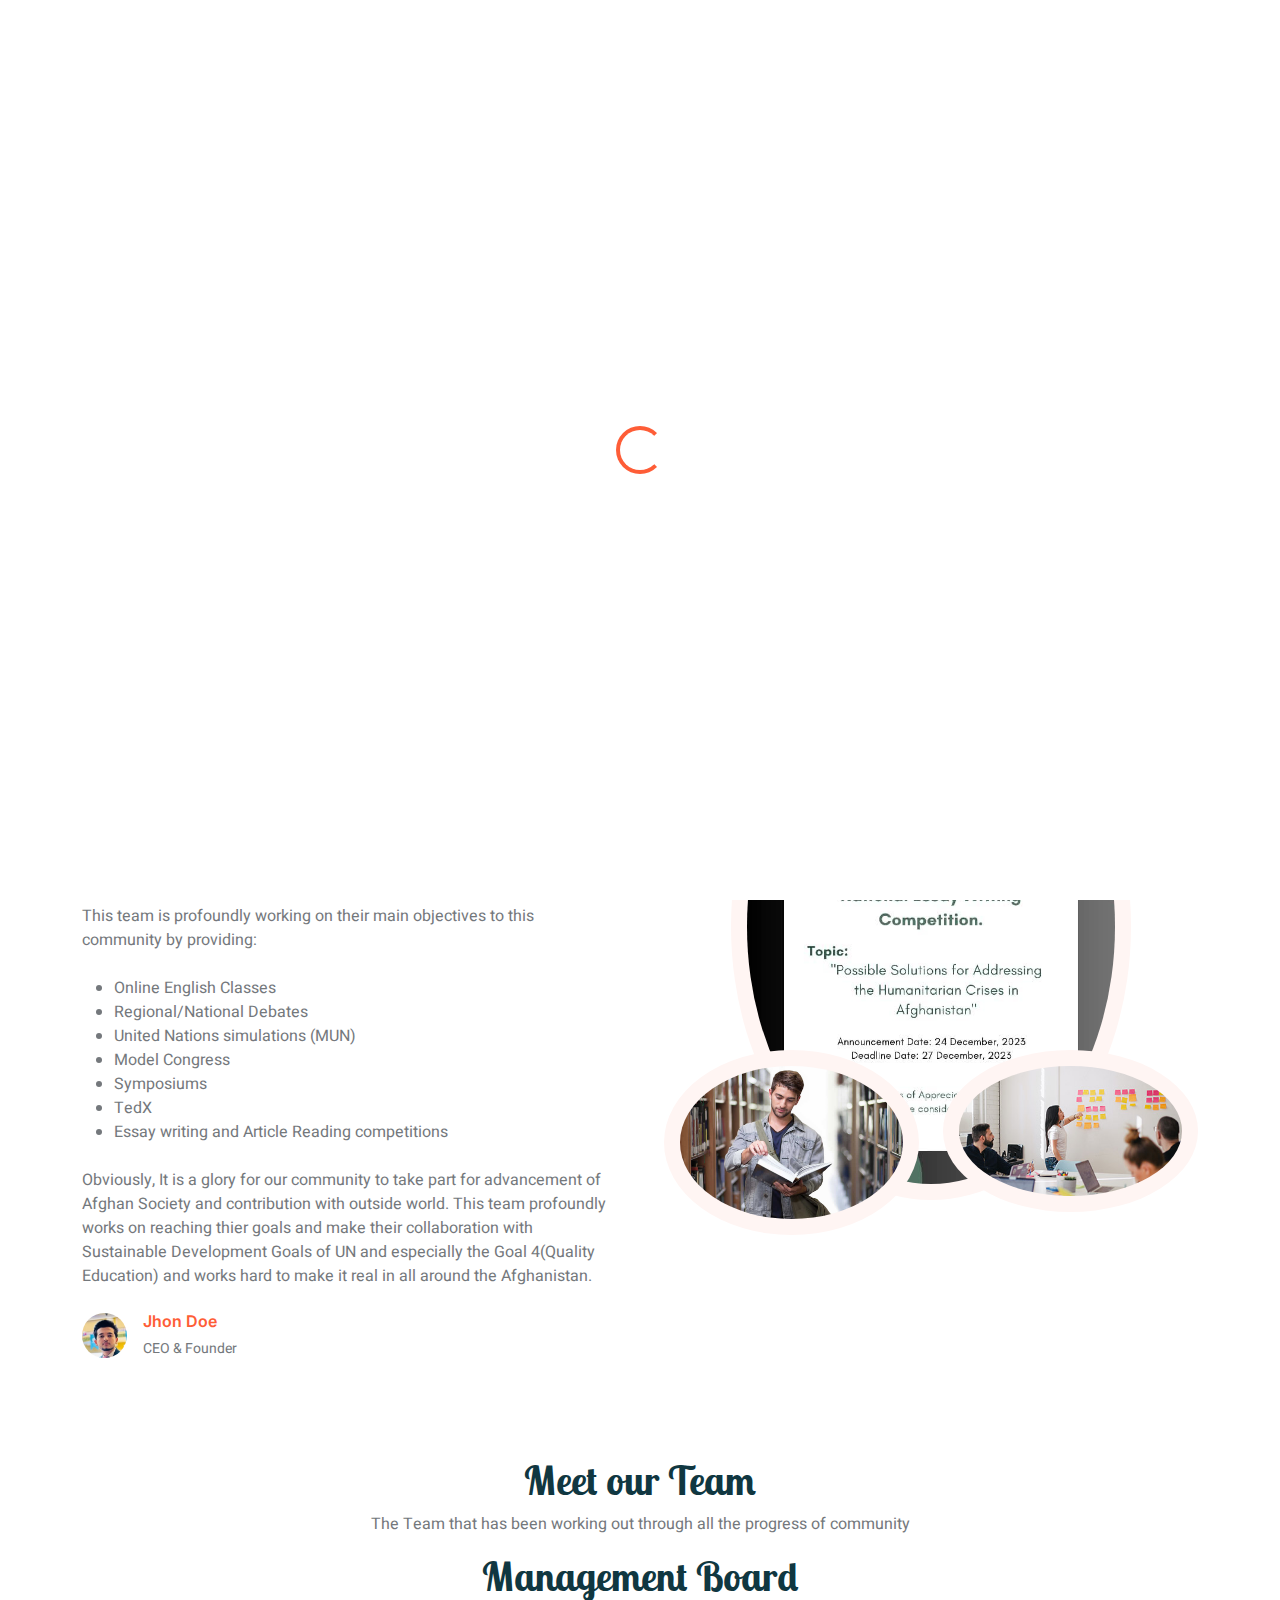
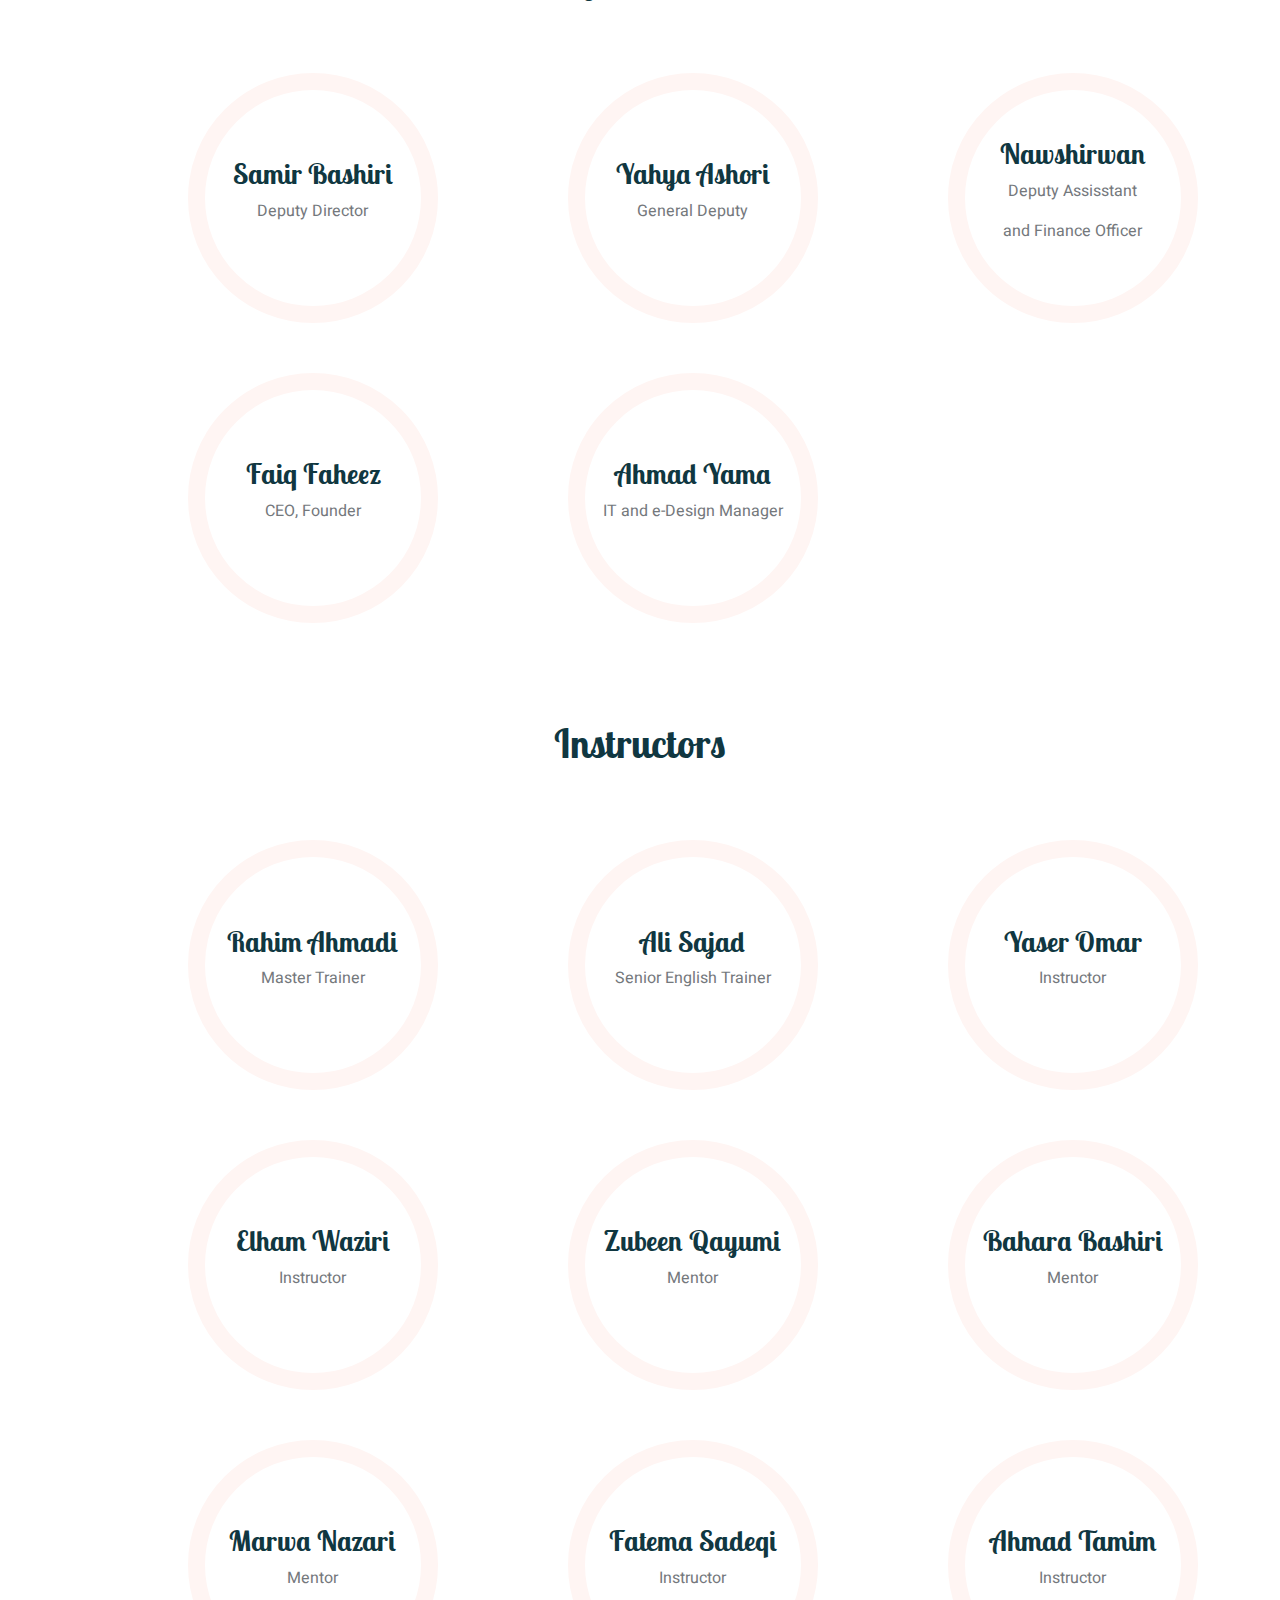
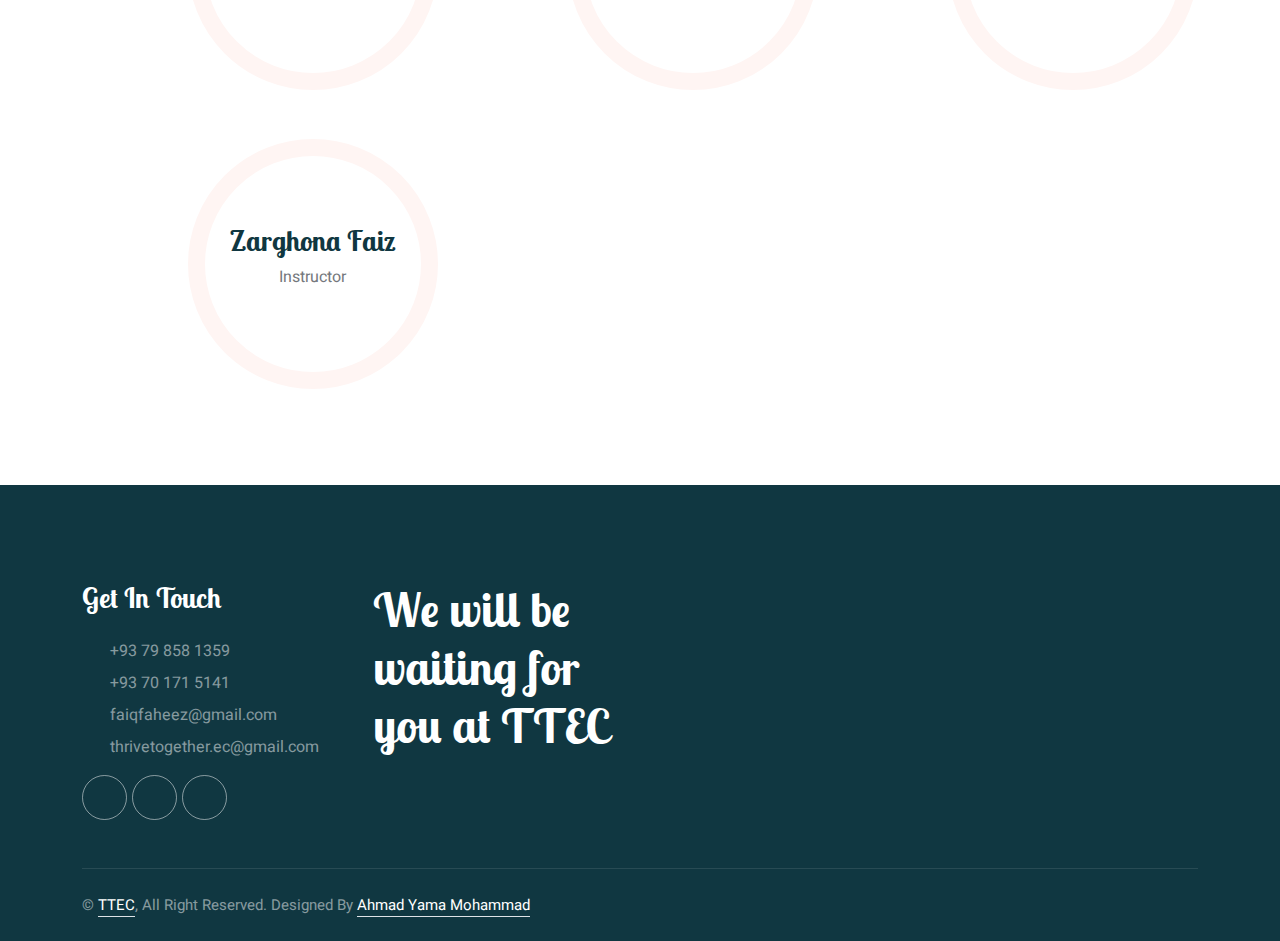
==== about.html @ d69eab87 "Add files via upload" ====
<!DOCTYPE html>
<html lang="en">

<head>
    <meta charset="utf-8">
    <title>TTEC -- About Us</title>
    <meta content="width=device-width, initial-scale=1.0" name="viewport">
    <meta content="" name="keywords">
    <meta content="" name="description">

    <!-- Favicon -->
    <link href="img/Thrive Together English Community.jpg" rel="icon">

    <!-- Google Web Fonts -->
    <link rel="preconnect" href="https://fonts.googleapis.com">
    <link rel="preconnect" href="https://fonts.gstatic.com" crossorigin>
    <link href="https://fonts.googleapis.com/css2?family=Heebo:wght@400;500;600&family=Inter:wght@600&family=Lobster+Two:wght@700&display=swap" rel="stylesheet">
    
    <!-- Icon Font Stylesheet -->
    <link href="css/all.min.css" rel="stylesheet">
    <link href="css/bootstrap-icons.css" rel="stylesheet">

    <!-- Libraries Stylesheet -->
    <link href="lib/animate/animate.min.css" rel="stylesheet">
    <link href="lib/owlcarousel/assets/owl.carousel.min.css" rel="stylesheet">

    <!-- Customized Bootstrap Stylesheet -->
    <link href="css/bootstrap.min.css" rel="stylesheet">

    <!-- Template Stylesheet -->
    <link href="css/style.css" rel="stylesheet">
</head>

<body>
    <div class="container-xxl bg-white p-0">
        <!-- Spinner Start -->
        <div id="spinner" class="show bg-white position-fixed translate-middle w-100 vh-100 top-50 start-50 d-flex align-items-center justify-content-center">
            <div class="spinner-border text-primary" style="width: 3rem; height: 3rem;" role="status">
                <span class="sr-only">Loading...</span>
            </div>
        </div>
        <!-- Spinner End -->


        <!-- Navbar Start -->
        <nav class="navbar navbar-expand-lg bg-white navbar-light sticky-top px-4 px-lg-5 py-lg-0">
            <a href="index.html" class="navbar-brand">
                <img src="img/Thrive Together English Community.jpg" width="240px" height="80px">
            </a>
            <button type="button" class="navbar-toggler" data-bs-toggle="collapse" data-bs-target="#navbarCollapse">
                <span class="navbar-toggler-icon"></span>
            </button>
            <div class="collapse navbar-collapse" id="navbarCollapse">
                <div class="navbar-nav mx-auto">
                    <a href="index.html" class="nav-item nav-link">Home</a>
                    <a href="Pages.html" class="nav-item nav-link">Pages</a>
                    <a href="facility.html" class="nav-item nav-link">Our Objectives</a>
                    <a href="about.html" class="nav-item nav-link active">About Us</a>
                    <a href="classes.html" class="nav-item nav-link">Classes</a>
                    <a href="contact.html" class="nav-item nav-link">Contact Us</a>
                </div>
                <a href="" class="btn btn-primary rounded-pill px-3 d-none d-lg-block">Join Us<i class="fa fa-arrow-right ms-3"></i></a>
            </div>
        </nav>
        <!-- Navbar End -->


        <!-- Page Header End -->
        <div class="container-xxl py-5 page-header position-relative mb-5">
            <div class="container py-5">
                <h1 class="display-2 text-white animated slideInDown mb-4">About Us</h1>
                <nav aria-label="breadcrumb animated slideInDown">
                    <ol class="breadcrumb">
                        <li class="breadcrumb-item"><a href="#">Home</a></li>
                        <li class="breadcrumb-item"><a href="#">Pages</a></li>
                        <li class="breadcrumb-item text-white active" aria-current="page">About Us</li>
                    </ol>
                </nav>
            </div>
        </div>
        <!-- Page Header End -->


        <!-- About Start -->
        <div class="container-xxl py-5">
            <div class="container">
                <div class="row g-5 align-items-center">
                    <div class="col-lg-6 wow fadeInUp" data-wow-delay="0.1s">
                        <h1 class="mb-4">About Us</h1>
                        <p>Noting with highly concern that tens of thousands of Afghans particularly girls are currently out of education and this concern become huger by the time passed; many of Afghans, especially girls lost their hope, motivation and dedication, in other words, they are inclined to believe in that they are vicitims and their lives are destroyed.</p>
                        <p class="mb-4">With the aim of solving this deep concern, this community, Thrive Together created and plays a role in sustaining the capacity of Afghan Youth especially girls in English language. This team is considered to be a team of internationally certified English trainers including native and non-native English Speakers with life-time certification of teaching including TESOL, TOFEL and others.</p>
                        <p class="mb-4">This team is profoundly working on their main objectives to this community by providing: </p>
                        <ul class="mb-4">
                            <li>Online English Classes</li>
                            <li>Regional/National Debates</li>
                            <li>United Nations simulations (MUN) </li>
                            <li>Model Congress</li>
                            <li>Symposiums</li>
                            <li>TedX</li>
                            <li>Essay writing and Article Reading competitions</li>
                        </ul>
                        <p class="mb-4">Obviously, It is a glory for our community to take part for advancement of Afghan Society and contribution with outside world. This team profoundly works on reaching thier goals and make their collaboration with Sustainable Development Goals of UN and especially the Goal 4(Quality Education) and works hard to make it real in all around the Afghanistan.</p>
                        <div class="row g-4 align-items-center">
                            <div class="col-sm-6">
                                <div class="d-flex align-items-center">
                                    <img class="rounded-circle flex-shrink-0" src="img/user.jpg" alt="" style="width: 45px; height: 45px;">
                                    <div class="ms-3">
                                        <h6 class="text-primary mb-1">Jhon Doe</h6>
                                        <small>CEO & Founder</small>
                                    </div>
                                    
                                </div>
                                
                            </div>
                        </div>
                    </div>
                    <div class="col-lg-6 about-img wow fadeInUp" data-wow-delay="0.5s">
                        <div class="row">
                            <div class="col-12 text-center">
                                <img class="img-fluid w-75 rounded-circle bg-light p-3" src="img/ad.jpeg" alt="">
                            </div>
                            <div class="col-6 text-start" style="margin-top: -150px;">
                                <img class="img-fluid w-100 rounded-circle bg-light p-3" src="img/make_img.jpg" alt="">
                            </div>
                            <div class="col-6 text-end" style="margin-top: -150px;">
                                <img class="img-fluid w-100 rounded-circle bg-light p-3" src="img/meeting-02.jpg" alt="">
                            </div>
                        </div>
                    </div>
                </div>
            </div>
        </div>
        <!-- About End -->




        <!-- Team Start -->
        <div class="container-xxl py-5">
            <div class="container">
                <div class="text-center mx-auto mb-5 wow fadeInUp" data-wow-delay="0.1s" style="max-width: 600px;">
                    <h1 class="mb-6">Meet our Team</h1>
                    <p>The Team that has been working out through all the progress of community</p>
                    <h1 class="mb-3">Management Board</h1>
                    
                </div>
                <div class="row g-4">
                    
                    <div class="col-lg-4 col-md-6 wow fadeInUp" data-wow-delay="0.1s">
                        <div class="team-item position-relative">
                            <img class="img-fluid rounded-circle w-75" src="img/uk.png" alt="">
                            <div class="team-text">
                                <h3>Samir Bashiri</h3>
                                <p>Deputy Director</p>
                                
                            </div>
                        </div>
                    </div>
                    <div class="col-lg-4 col-md-6 wow fadeInUp" data-wow-delay="0.3s">
                        <div class="team-item position-relative">
                            <img class="img-fluid rounded-circle w-75" src="img/uk.png" alt="">
                            <div class="team-text">
                                <h3>Yahya Ashori</h3>
                                <p>General Deputy</p>
                                
                            </div>
                        </div>
                    </div>
                    <div class="col-lg-4 col-md-6 wow fadeInUp" data-wow-delay="0.5s">
                        <div class="team-item position-relative">
                            <img class="img-fluid rounded-circle w-75" src="img/uk.png" alt="">
                            <div class="team-text">
                                <h3>Nawshirwan</h3>
                                <p>Deputy Assisstant</p>
                                <p>and Finance Officer</p>
                            </div>
                        </div>
                    </div>
                    <div class="col-lg-4 col-md-6 wow fadeInUp" data-wow-delay="0.5s">
                        <div class="team-item position-relative">
                            <img class="img-fluid rounded-circle w-75" src="img/uk.png" alt="">
                            <div class="team-text">
                                <h3>Faiq Faheez</h3>
                                <p>CEO, Founder</p>
                            </div>
                        </div>
                    </div>
                    <div class="col-lg-4 col-md-6 wow fadeInUp" data-wow-delay="0.5s">
                        <div class="team-item position-relative">
                            <img class="img-fluid rounded-circle w-75" src="img/uk.png" alt="">
                            <div class="team-text">
                                <h3>Ahmad Yama</h3>
                                <p>IT and e-Design Manager</p>
                            </div>
                        </div>
                    </div>
                    
                </div>
            </div>
        </div>
        <div class="container-xxl py-5">
            <div class="container">
                <div class="text-center mx-auto mb-5 wow fadeInUp" data-wow-delay="0.1s" style="max-width: 600px;">
                    <h1 class="mb-3">Instructors</h1>
                    
                </div>
                <div class="row g-4">
                    
                    <div class="col-lg-4 col-md-6 wow fadeInUp" data-wow-delay="0.1s">
                        <div class="team-item position-relative">
                            <img class="img-fluid rounded-circle w-75" src="img/uk.png" alt="">
                            <div class="team-text">
                                <h3>Rahim Ahmadi</h3>
                                <p>Master Trainer</p>
                                
                            </div>
                        </div>
                    </div>
                    <div class="col-lg-4 col-md-6 wow fadeInUp" data-wow-delay="0.3s">
                        <div class="team-item position-relative">
                            <img class="img-fluid rounded-circle w-75" src="img/uk.png" alt="">
                            <div class="team-text">
                                <h3>Ali Sajad</h3>
                                <p>Senior English Trainer</p>
                                
                            </div>
                        </div>
                    </div>
                    <div class="col-lg-4 col-md-6 wow fadeInUp" data-wow-delay="0.5s">
                        <div class="team-item position-relative">
                            <img class="img-fluid rounded-circle w-75" src="img/uk.png" alt="">
                            <div class="team-text">
                                <h3>Yaser Omar</h3>
                                <p>Instructor</p>
                                
                            </div>
                        </div>
                    </div>
                    <div class="col-lg-4 col-md-6 wow fadeInUp" data-wow-delay="0.5s">
                        <div class="team-item position-relative">
                            <img class="img-fluid rounded-circle w-75" src="img/uk.png" alt="">
                            <div class="team-text">
                                <h3>Elham Waziri</h3>
                                <p>Instructor</p>
                            </div>
                        </div>
                    </div>
                    <div class="col-lg-4 col-md-6 wow fadeInUp" data-wow-delay="0.5s">
                        <div class="team-item position-relative">
                            <img class="img-fluid rounded-circle w-75" src="img/uk.png" alt="">
                            <div class="team-text">
                                <h3>Zubeen Qayumi</h3>
                                <p>Mentor</p>
                            </div>
                        </div>
                    </div>
                    <div class="col-lg-4 col-md-6 wow fadeInUp" data-wow-delay="0.5s">
                        <div class="team-item position-relative">
                            <img class="img-fluid rounded-circle w-75" src="img/uk.png" alt="">
                            <div class="team-text">
                                <h3>Bahara Bashiri</h3>
                                <p>Mentor</p>
                            </div>
                        </div>
                    </div>
                    <div class="col-lg-4 col-md-6 wow fadeInUp" data-wow-delay="0.5s">
                        <div class="team-item position-relative">
                            <img class="img-fluid rounded-circle w-75" src="img/uk.png" alt="">
                            <div class="team-text">
                                <h3>Marwa Nazari</h3>
                                <p>Mentor</p>
                            </div>
                        </div>
                    </div>
                    <div class="col-lg-4 col-md-6 wow fadeInUp" data-wow-delay="0.5s">
                        <div class="team-item position-relative">
                            <img class="img-fluid rounded-circle w-75" src="img/uk.png" alt="">
                            <div class="team-text">
                                <h3>Fatema Sadeqi</h3>
                                <p>Instructor</p>
                            </div>
                        </div>
                    </div>
                    <div class="col-lg-4 col-md-6 wow fadeInUp" data-wow-delay="0.5s">
                        <div class="team-item position-relative">
                            <img class="img-fluid rounded-circle w-75" src="img/uk.png" alt="">
                            <div class="team-text">
                                <h3>Ahmad Tamim</h3>
                                <p>Instructor</p>
                            </div>
                        </div>
                    </div>
                    <div class="col-lg-4 col-md-6 wow fadeInUp" data-wow-delay="0.5s">
                        <div class="team-item position-relative">
                            <img class="img-fluid rounded-circle w-75" src="img/uk.png" alt="">
                            <div class="team-text">
                                <h3>Zarghona Faiz</h3>
                                <p>Instructor</p>
                            </div>
                        </div>
                    </div>
                </div>
            </div>
        </div>
        <!-- Team End -->


        <!-- Footer Start -->
        <div class="container-fluid bg-dark text-white-50 footer pt-5 mt-5 wow fadeIn" data-wow-delay="0.1s">
            <div class="container py-5">
                <div class="row g-5">
                    <div class="col-lg-3 col-md-6">
                        <h3 class="text-white mb-4">Get In Touch</h3>
                        <p class="mb-2"><i class="fa fa-phone-alt me-3"></i>+93 79 858 1359</p>
                        <p class="mb-2"><i class="fa fa-phone-alt me-3"></i>+93 70 171 5141</p>
                        <p class="mb-2"><i class="fa fa-envelope me-3"></i>faiqfaheez@gmail.com</p>
                        <p class="mb-2"><i class="fa fa-envelope me-3"></i>thrivetogether.ec@gmail.com</p>
                        <div class="d-flex pt-2">
                            <a class="btn btn-outline-light btn-social" href=""><i class="fab fa-instagram"></i></a>
                            <a class="btn btn-outline-light btn-social" href=""><i class="fab fa-whatsapp"></i></a>
                            <a class="btn btn-outline-light btn-social" href="https://www.facebook.com/profile.php?id=61555067455308"><i class="fab fa-facebook-f"></i></a>
                        </div>
                    </div>
                    
                    <div class="col-lg-3 col-md-6">
                        <h1 class="display-5 text-white animated slideInDown mb+1">We will be waiting for you at TTEC</h1>
                    </div>
                    
                </div>
            </div>
            <div class="container">
                <div class="copyright">
                    <div class="row">
                        <div class="col-md-6 text-center text-md-start mb-3 mb-md-0">
                            &copy; <a class="border-bottom" href="https://www.facebook.com/profile.php?id=61555067455308">TTEC</a>, All Right Reserved. 
							
							<!--/*** This template is free as long as you keep the footer author’s credit link/attribution link/backlink. If you'd like to use the template without the footer author’s credit link/attribution link/backlink, you can purchase the Credit Removal License from "https://htmlcodex.com/credit-removal". Thank you for your support. ***/-->
							Designed By <a class="border-bottom" href="https://www.facebook.com/ahmad.yama.319/">Ahmad Yama Mohammad</a>
                        </div>
                    </div>
                </div>
            </div>
        </div>
        <!-- Footer End -->


        <!-- Back to Top -->
        <a href="#" class="btn btn-lg btn-primary btn-lg-square back-to-top"><i class="bi bi-arrow-up"></i></a>
    </div>

    <!-- JavaScript Libraries -->
    <script src="https://code.jquery.com/jquery-3.4.1.min.js"></script>
    <script src="https://cdn.jsdelivr.net/npm/bootstrap@5.0.0/dist/js/bootstrap.bundle.min.js"></script>
    <script src="lib/wow/wow.min.js"></script>
    <script src="lib/easing/easing.min.js"></script>
    <script src="lib/waypoints/waypoints.min.js"></script>
    <script src="lib/owlcarousel/owl.carousel.min.js"></script>

    <!-- Template Javascript -->
    <script src="js/main.js"></script>
</body>

</html>
---- css/style.css ----
/********** Template CSS **********/
:root {
    --primary: #FE5D37;
    --light: #FFF5F3;
    --dark: #103741;
}

.back-to-top {
    position: fixed;
    display: none;
    right: 45px;
    bottom: 45px;
    z-index: 99;
}


/*** Spinner ***/
#spinner {
    opacity: 0;
    visibility: hidden;
    transition: opacity .5s ease-out, visibility 0s linear .5s;
    z-index: 99999;
}

#spinner.show {
    transition: opacity .5s ease-out, visibility 0s linear 0s;
    visibility: visible;
    opacity: 1;
}


/*** Button ***/
.btn {
    font-weight: 500;
    transition: .5s;
}

.btn.btn-primary {
    color: #FFFFFF;
}

.btn-square {
    width: 38px;
    height: 38px;
}

.btn-sm-square {
    width: 32px;
    height: 32px;
}

.btn-lg-square {
    width: 48px;
    height: 48px;
}

.btn-square,
.btn-sm-square,
.btn-lg-square {
    padding: 0;
    display: flex;
    align-items: center;
    justify-content: center;
    font-weight: normal;
    border-radius: 50px;
}


/*** Heading ***/
h1,
h2,
h3,
h4,
.h1,
.h2,
.h3,
.h4,
.display-1,
.display-2,
.display-3,
.display-4,
.display-5,
.display-6 {
    font-family: 'Lobster Two', cursive;
    font-weight: 700;
}

h5,
h6,
.h5,
.h6 {
    font-weight: 600;
}

.font-secondary {
    font-family: 'Lobster Two', cursive;
}


/*** Navbar ***/
.navbar .navbar-nav .nav-link {
    padding: 30px 15px;
    color: var(--dark);
    font-weight: 500;
    outline: none;
}

.navbar .navbar-nav .nav-link:hover,
.navbar .navbar-nav .nav-link.active {
    color: var(--primary);
}

.navbar.sticky-top {
    top: -100px;
    transition: .5s;
}

.navbar .dropdown-toggle::after {
    border: none;
    content: "\f107";
    font-family: "Font Awesome 5 Free";
    font-weight: 900;
    vertical-align: middle;
    margin-left: 5px;
    transition: .5s;
}

.navbar .dropdown-toggle[aria-expanded=true]::after {
    transform: rotate(-180deg);
}

@media (max-width: 991.98px) {
    .navbar .navbar-nav .nav-link  {
        margin-right: 0;
        padding: 10px 0;
    }

    .navbar .navbar-nav {
        margin-top: 15px;
        border-top: 1px solid #EEEEEE;
    }
}

@media (min-width: 992px) {
    .navbar .nav-item .dropdown-menu {
        display: block;
        top: calc(100% - 15px);
        margin-top: 0;
        opacity: 0;
        visibility: hidden;
        transition: .5s;
        
    }

    .navbar .nav-item:hover .dropdown-menu {
        top: 100%;
        visibility: visible;
        transition: .5s;
        opacity: 1;
    }
}


/*** Header ***/
.header-carousel::before,
.header-carousel::after,
.page-header::before,
.page-header::after {
    position: absolute;
    content: "";
    width: 100%;
    height: 10px;
    top: 0;
    left: 0;
    background: url(../img/bg-header-top.png) center center repeat-x;
    z-index: 1;
}

.header-carousel::after,
.page-header::after {
    height: 19px;
    top: auto;
    bottom: 0;
    background: url(../img/bg-header-bottom.png) center center repeat-x;
}

@media (max-width: 768px) {
    .header-carousel .owl-carousel-item {
        position: relative;
        min-height: 500px;
    }
    
    .header-carousel .owl-carousel-item img {
        position: absolute;
        width: 100%;
        height: 100%;
        object-fit: cover;
    }

    .header-carousel .owl-carousel-item p {
        font-size: 16px !important;
        font-weight: 400 !important;
    }

    .header-carousel .owl-carousel-item h1 {
        font-size: 30px;
        font-weight: 600;
    }
}

.header-carousel .owl-nav {
    position: absolute;
    top: 50%;
    right: 8%;
    transform: translateY(-50%);
    display: flex;
    flex-direction: column;
}

.header-carousel .owl-nav .owl-prev,
.header-carousel .owl-nav .owl-next {
    margin: 7px 0;
    width: 45px;
    height: 45px;
    display: flex;
    align-items: center;
    justify-content: center;
    color: #FFFFFF;
    background: transparent;
    border: 1px solid #FFFFFF;
    border-radius: 45px;
    font-size: 22px;
    transition: .5s;
}

.header-carousel .owl-nav .owl-prev:hover,
.header-carousel .owl-nav .owl-next:hover {
    background: var(--primary);
    border-color: var(--primary);
}

.page-header {
    background: linear-gradient(rgba(0, 0, 0, .2), rgba(0, 0, 0, .2)), url(../img/carousel-1.jpg) center center no-repeat;
    background-size: cover;
}

.breadcrumb-item + .breadcrumb-item::before {
    color: rgba(255, 255, 255, .5);
}


/*** Facility ***/
.facility-item .facility-icon {
    position: relative;
    margin: 0 auto;
    width: 100px;
    height: 100px;
    border-radius: 100px;
    display: flex;
    align-items: center;
    justify-content: center;
}

.facility-item .facility-icon::before {
    position: absolute;
    content: "";
    width: 100%;
    height: 100%;
    top: 0;
    left: 0;
    background: rgba(255, 255, 255, .9);
    transition: .5s;
    z-index: 1;
}

.facility-item .facility-icon span {
    position: absolute;
    content: "";
    width: 15px;
    height: 30px;
    top: 0;
    left: 0;
    border-radius: 50%;
}

.facility-item .facility-icon span:last-child {
    left: auto;
    right: 0;
}

.facility-item .facility-icon i {
    position: relative;
    z-index: 2;
}

.facility-item .facility-text {
    position: relative;
    min-height: 250px;
    padding: 30px;
    border-radius: 100%;
    display: flex;
    text-align: center;
    justify-content: center;
    flex-direction: column;
}

.facility-item .facility-text::before {
    position: absolute;
    content: "";
    width: 100%;
    height: 100%;
    top: 0;
    left: 0;
    background: rgba(255, 255, 255, .9);
    transition: .5s;
    z-index: 1;
}

.facility-item .facility-text * {
    position: relative;
    z-index: 2;
}

.facility-item:hover .facility-icon::before,
.facility-item:hover .facility-text::before {
    background: transparent;
}

.facility-item * {
    transition: .5s;
}

.facility-item:hover * {
    color: #FFFFFF !important;
}


/*** About ***/
.about-img img {
    transition: .5s;
}

.about-img img:hover {
    background: var(--primary) !important;
}


/*** Classes ***/
.classes-item {
    transition: .5s;
}

.classes-item:hover {
    margin-top: -10px;
}


/*** Team ***/
.team-item .team-text {
    position: absolute;
    width: 250px;
    height: 250px;
    bottom: 0;
    right: 0;
    display: flex;
    align-items: center;
    justify-content: center;
    flex-direction: column;
    background: #FFFFFF;
    border: 17px solid var(--light);
    border-radius: 250px;
    transition: .5s;
}

.team-item:hover .team-text {
    border-color: var(--primary);
}


/*** Testimonial ***/
.testimonial-carousel {
    padding-left: 1.5rem;
    padding-right: 1.5rem;
}

@media (min-width: 576px) {
    .testimonial-carousel {
        padding-left: 4rem;
        padding-right: 4rem;
    }
}

.testimonial-carousel .testimonial-item .border {
    border: 1px dashed rgba(0, 185, 142, .3) !important;
}

.testimonial-carousel .owl-nav {
    position: absolute;
    width: 100%;
    height: 45px;
    top: 50%;
    left: 0;
    transform: translateY(-50%);
    display: flex;
    justify-content: space-between;
    z-index: 1;
}

.testimonial-carousel .owl-nav .owl-prev,
.testimonial-carousel .owl-nav .owl-next {
    position: relative;
    width: 45px;
    height: 45px;
    display: flex;
    align-items: center;
    justify-content: center;
    color: #FFFFFF;
    background: var(--primary);
    border-radius: 45px;
    font-size: 20px;
    transition: .5s;
}

.testimonial-carousel .owl-nav .owl-prev:hover,
.testimonial-carousel .owl-nav .owl-next:hover {
    background: var(--dark);
}


/*** Footer ***/
.footer .btn.btn-social {
    margin-right: 5px;
    width: 45px;
    height: 45px;
    display: flex;
    align-items: center;
    justify-content: center;
    color: #FFFFFF;
    border: 1px solid rgba(255,255,255,0.5);
    border-radius: 45px;
    transition: .3s;
}

.footer .btn.btn-social:hover {
    border-color: var(--primary);
    background: var(--primary);
}

.footer .btn.btn-link {
    display: block;
    margin-bottom: 5px;
    padding: 0;
    text-align: left;
    font-size: 16px;
    font-weight: normal;
    text-transform: capitalize;
    transition: .3s;
}

.footer .btn.btn-link::before {
    position: relative;
    content: "\f105";
    font-family: "Font Awesome 5 Free";
    font-weight: 900;
    margin-right: 10px;
}

.footer .btn.btn-link:hover {
    color: var(--primary) !important;
    letter-spacing: 1px;
    box-shadow: none;
}

.footer .form-control {
    border-color: rgba(255,255,255,0.5);
}

.footer .copyright {
    padding: 25px 0;
    font-size: 15px;
    border-top: 1px solid rgba(256, 256, 256, .1);
}

.footer .copyright a {
    color: #FFFFFF;
}

.footer .footer-menu a {
    margin-right: 15px;
    padding-right: 15px;
    border-right: 1px solid rgba(255, 255, 255, .1);
}

.footer .copyright a:hover,
.footer .footer-menu a:hover {
    color: var(--primary) !important;
}

.footer .footer-menu a:last-child {
    margin-right: 0;
    padding-right: 0;
    border-right: none;
}
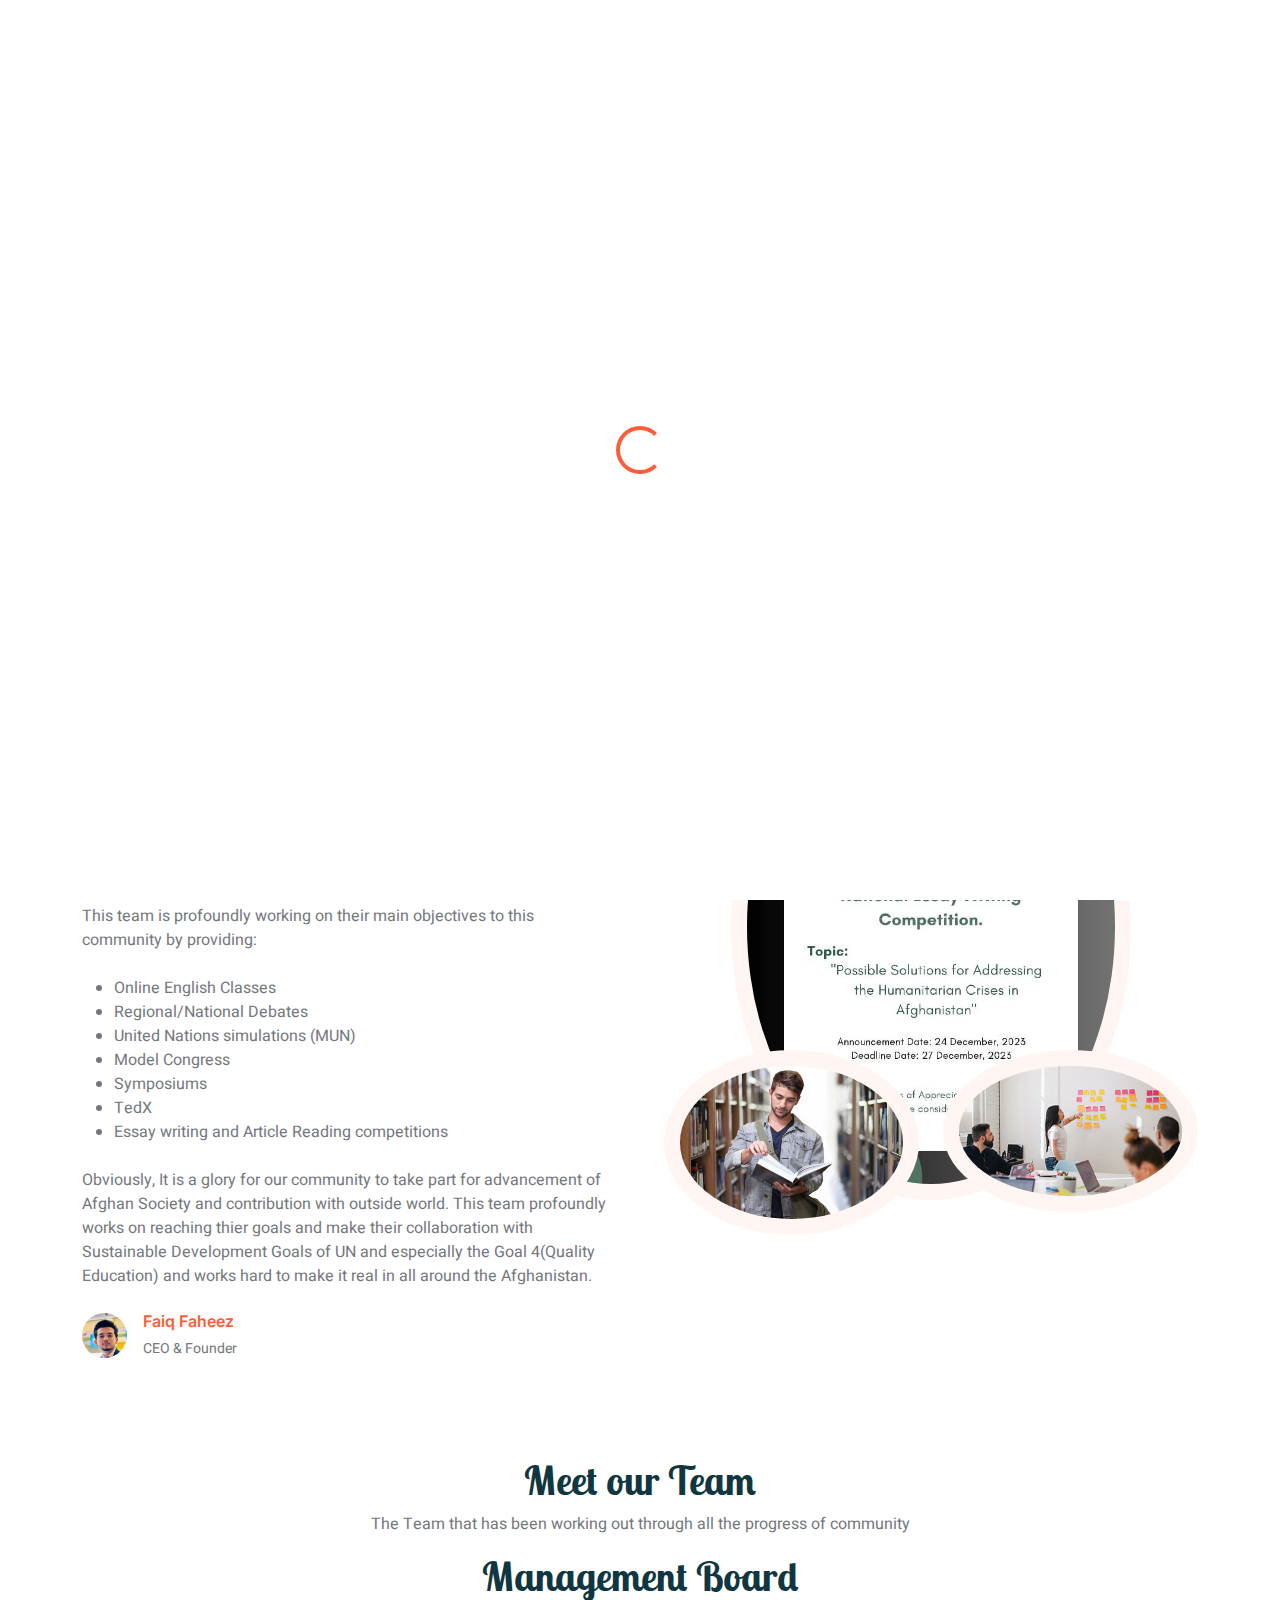
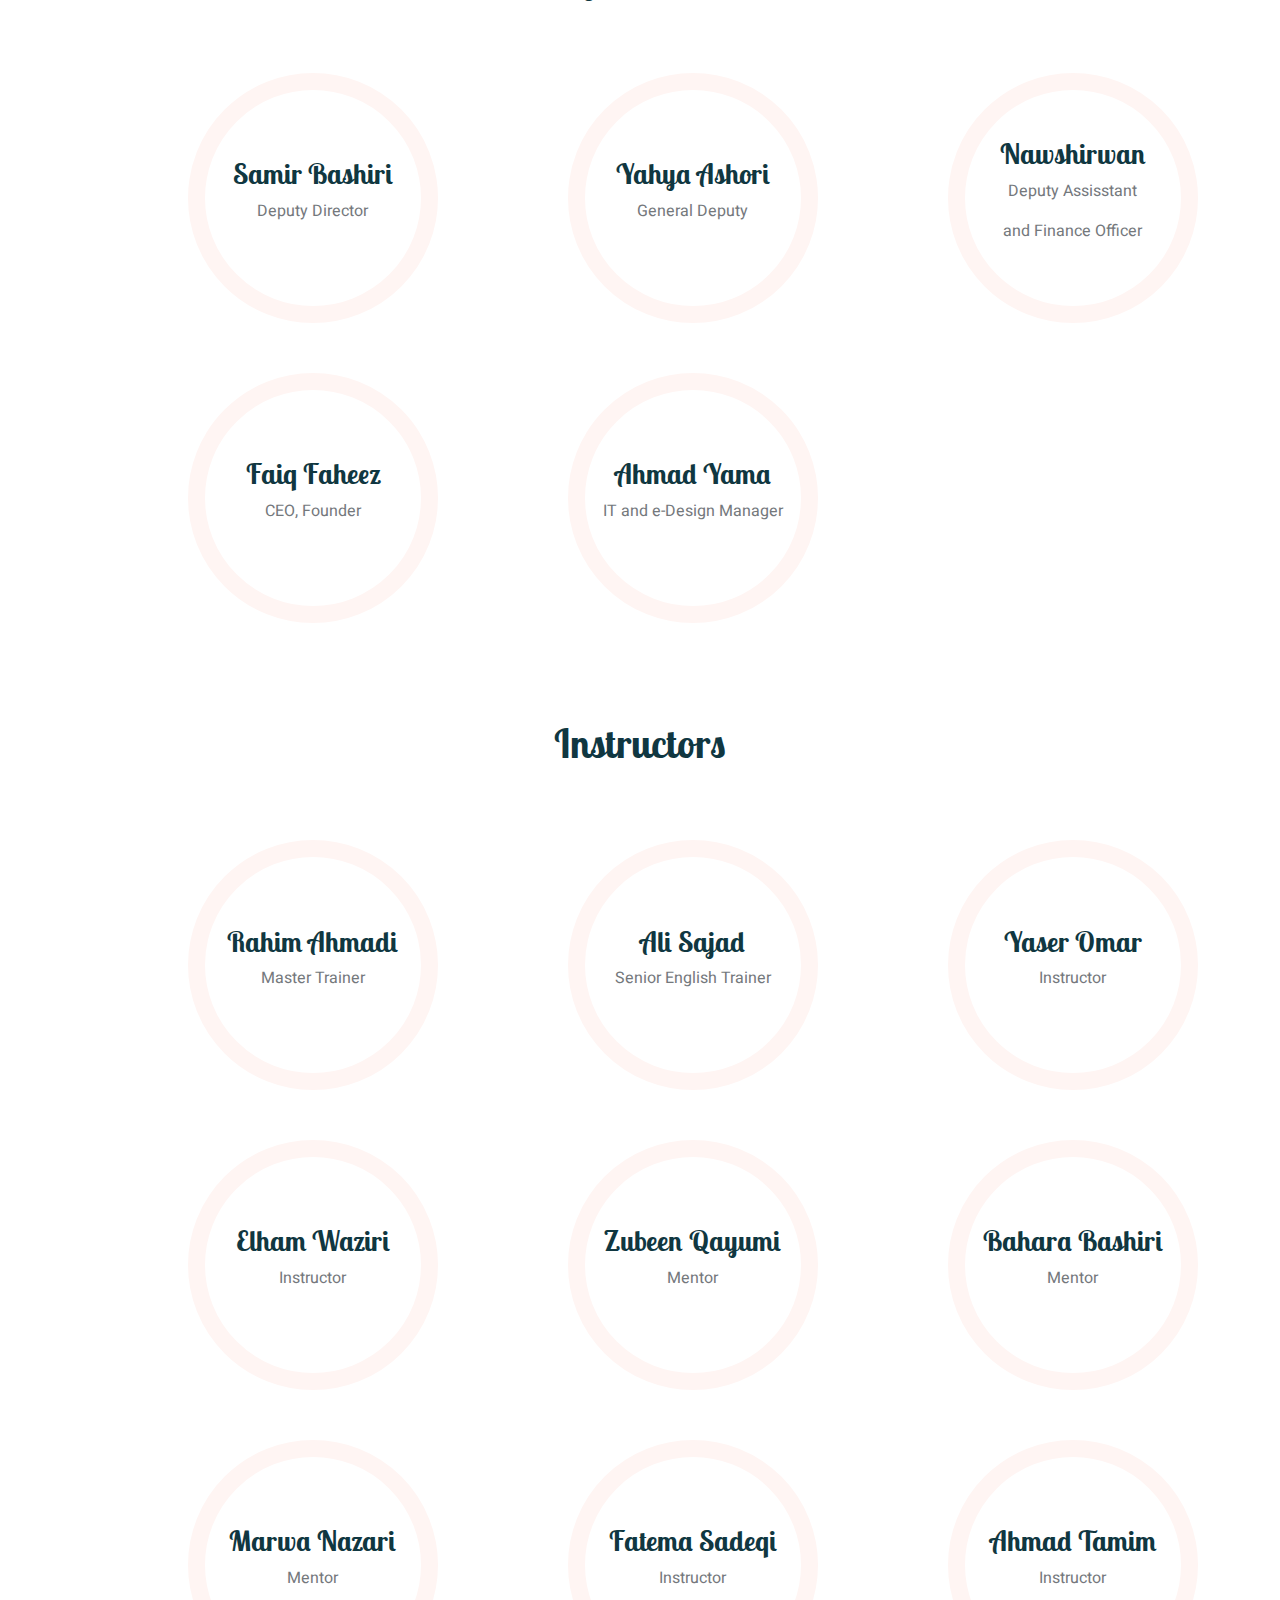
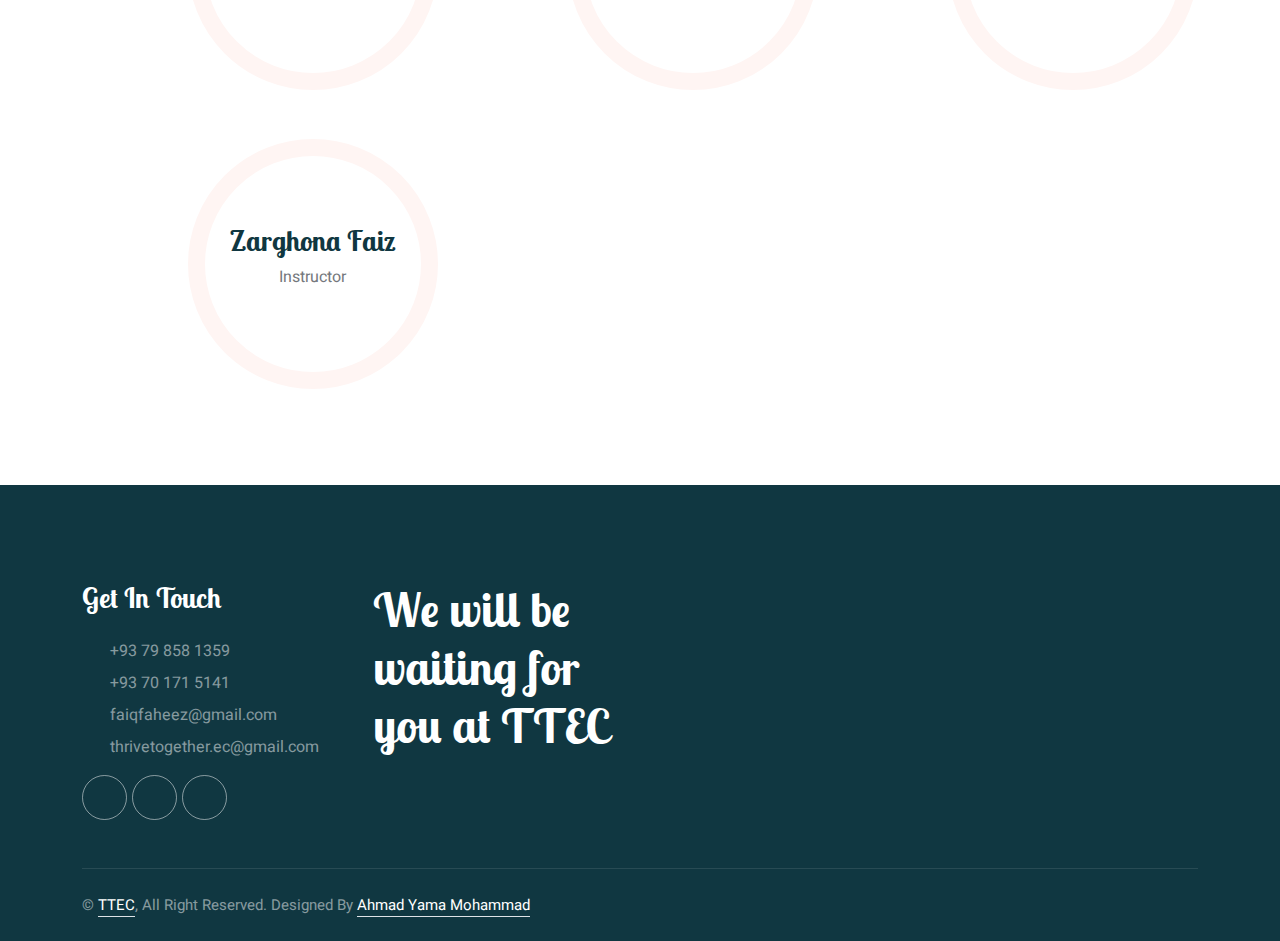
==== commit b152023f: "Update about.html" ====
--- a/about.html
+++ b/about.html
@@ -105,7 +105,7 @@
                                 <div class="d-flex align-items-center">
                                     <img class="rounded-circle flex-shrink-0" src="img/user.jpg" alt="" style="width: 45px; height: 45px;">
                                     <div class="ms-3">
-                                        <h6 class="text-primary mb-1">Jhon Doe</h6>
+                                        <h6 class="text-primary mb-1">Faiq Faheez</h6>
                                         <small>CEO & Founder</small>
                                     </div>
                                     
@@ -360,4 +360,4 @@
     <script src="js/main.js"></script>
 </body>
 
-</html>+</html>
